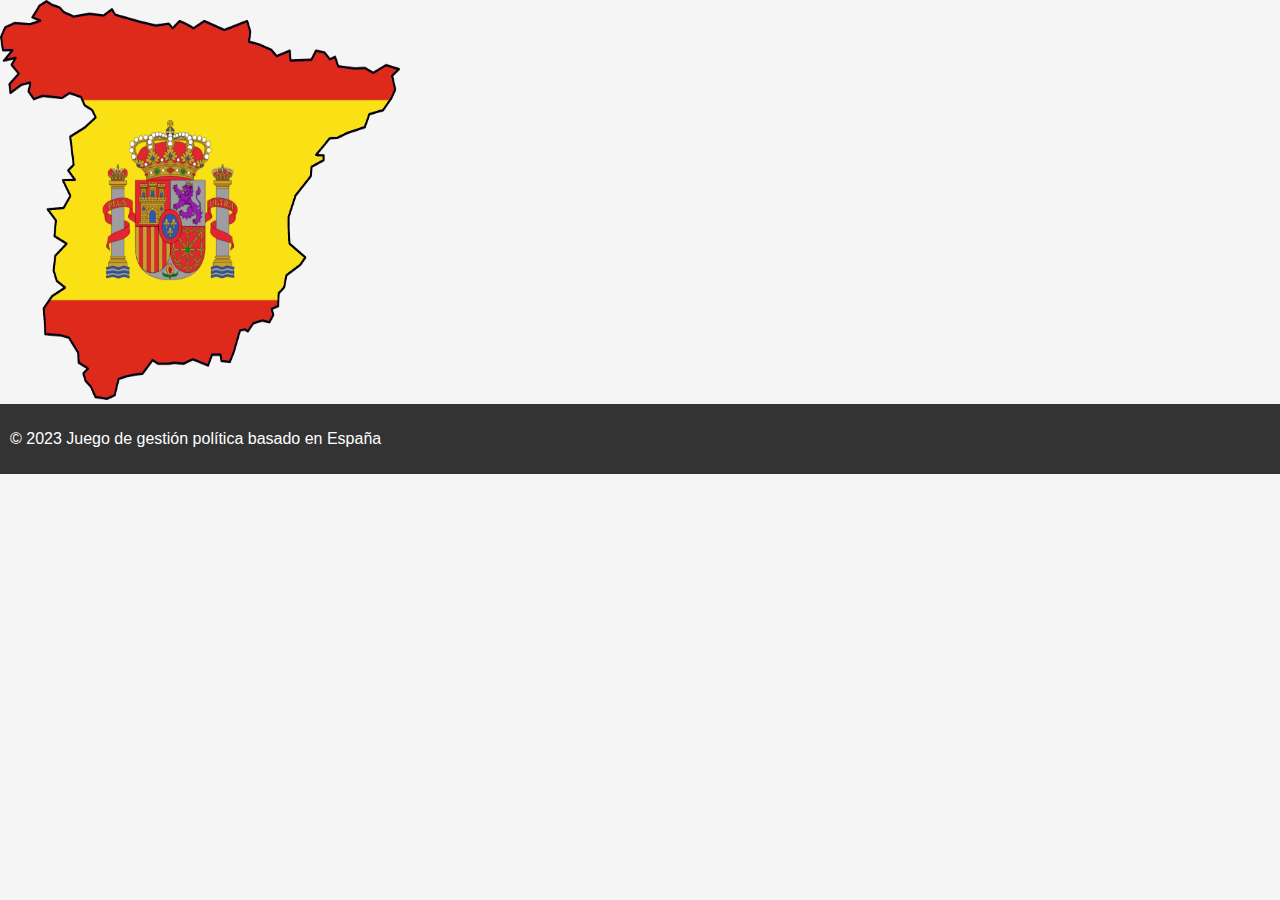
==== src/index.html @ 51b4ad29 "Add files via upload" ====
<!DOCTYPE html>
<html lang="en">

<head>
    <meta charset="UTF-8">
    <meta http-equiv="X-UA-Compatible" content="IE=edge">
    <meta name="viewport" content="width=device-width, initial-scale=1.0">
    <title>Document</title>
    <script src="https://d3js.org/d3.v6.min.js"></script>
    <link rel="stylesheet" type="text/css" href="style.css">
</head>

<body>
    <div id="body">
        <img onclick="iniciarSpain()" width="400" height="400" src="./img/Spain.png" id="spain" alt="España" />
    </div>
    <script src="main.js"></script>
</body>
<footer>
    <p>&copy; 2023 Juego de gestión política basado en España</p>
</footer>
</body>
</html>
<!-- <svg width="400" height="400"></svg> -->
---- src/style.css ----
/* Estilos generales */
body {
    font-family: Arial, sans-serif;
    margin: 0;
    padding: 0;
    background-color: #f5f5f5;
  }
  
  header, footer {
    background-color: #333;
    color: #fff;
    padding: 10px;
  }
  
  nav {
    float: right;
  }
  
  nav ul {
    margin: 0;
    padding: 0;
    list-style: none;
  }
  
  nav li {
    display: inline-block;
    margin-left: 20px;
  }
  
  nav a {
    color: #fff;
  }
  
  table {
    border-collapse: collapse;
    margin-bottom: 20px;
    width: 100%;
    background-color: #fff;
    box-shadow: 0px 0px 10px rgba(0, 0, 0, 0.1);
  }
  
  th, td {
    padding: 10px;
    text-align: left;
    border-bottom: 1px solid #ddd;
  }
  
  th {
    background-color: #333;
    color: #fff;
  }
  
  tr:nth-child(even) {
    background-color: #f2f2f2;
  }
  
  tr:hover {
    background-color: #ddd;
  }
  
  /* Estilos para las tablas de resultados */
  table.resultados {
    margin: 0 auto;
    max-width: 500px;
    border: 1px solid #ddd;
    box-shadow: none;
  }
  
  table.resultados th, table.resultados td {
    padding: 8px;
    border: 1px solid #ddd;
  }
  
  table.resultados th {
    background-color: #f5f5f5;
    color: #333;
  }
  
  table.resultados tr:nth-child(even) {
    background-color: #fff;
  }
  
  table.resultados tr:hover {
    background-color: #f5f5f5;
  }
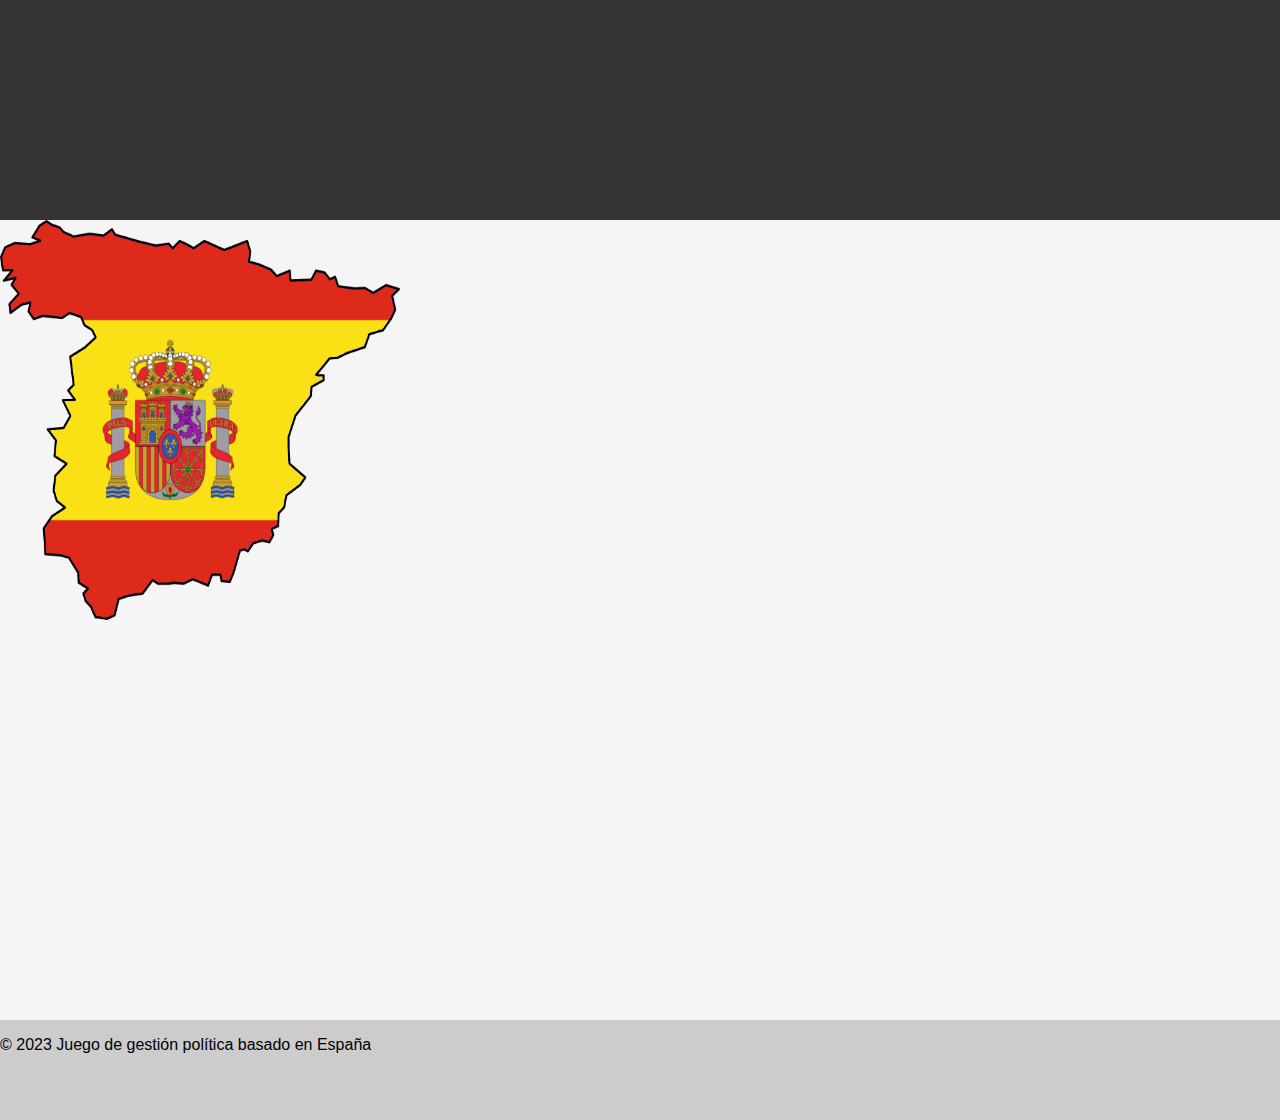
==== commit 49387e7b: "Update index.html" ====
--- a/src/index.html
+++ b/src/index.html
@@ -11,14 +11,18 @@
 </head>
 
 <body>
-    <div id="body">
-        <img onclick="iniciarSpain()" width="400" height="400" src="./img/Spain.png" id="spain" alt="España" />
+    <header></header>
+    <div class="container">
+        <section id="body" class="main-content">
+            <img onclick="iniciarSpain()" width="400" height="400" src="./img/Spain.png" id="spain" alt="España" />
+        </section>
+        <script src="main.js"></script>
+
+        <footer>
+            <p>&copy; 2023 Juego de gestión política basado en España</p>
+        </footer>
     </div>
-    <script src="main.js"></script>
 </body>
-<footer>
-    <p>&copy; 2023 Juego de gestión política basado en España</p>
-</footer>
 </body>
+
 </html>
-<!-- <svg width="400" height="400"></svg> -->--- a/src/style.css
+++ b/src/style.css
@@ -6,12 +6,18 @@
     background-color: #f5f5f5;
   }
   
-  header, footer {
+  header {
     background-color: #333;
     color: #fff;
     padding: 10px;
   }
   
+  footer {
+    margin-top: auto;
+    background-color: #ccc;
+    height: 100px;
+  }
+
   nav {
     float: right;
   }
@@ -82,4 +88,24 @@
   
   table.resultados tr:hover {
     background-color: #f5f5f5;
-  }+  }
+
+
+  /* Estilos para el contenedor principal */
+.container {
+  display: flex;
+  flex-direction: column;
+  min-height: 100vh;
+}
+
+/* Estilos para el contenido principal */
+.main-content {
+  flex: 1;
+}
+
+/* Estilos para el header */
+header {
+  background-image: url('./img/Coruna.jpg');
+  background-size: cover;
+  height: 200px;
+}
